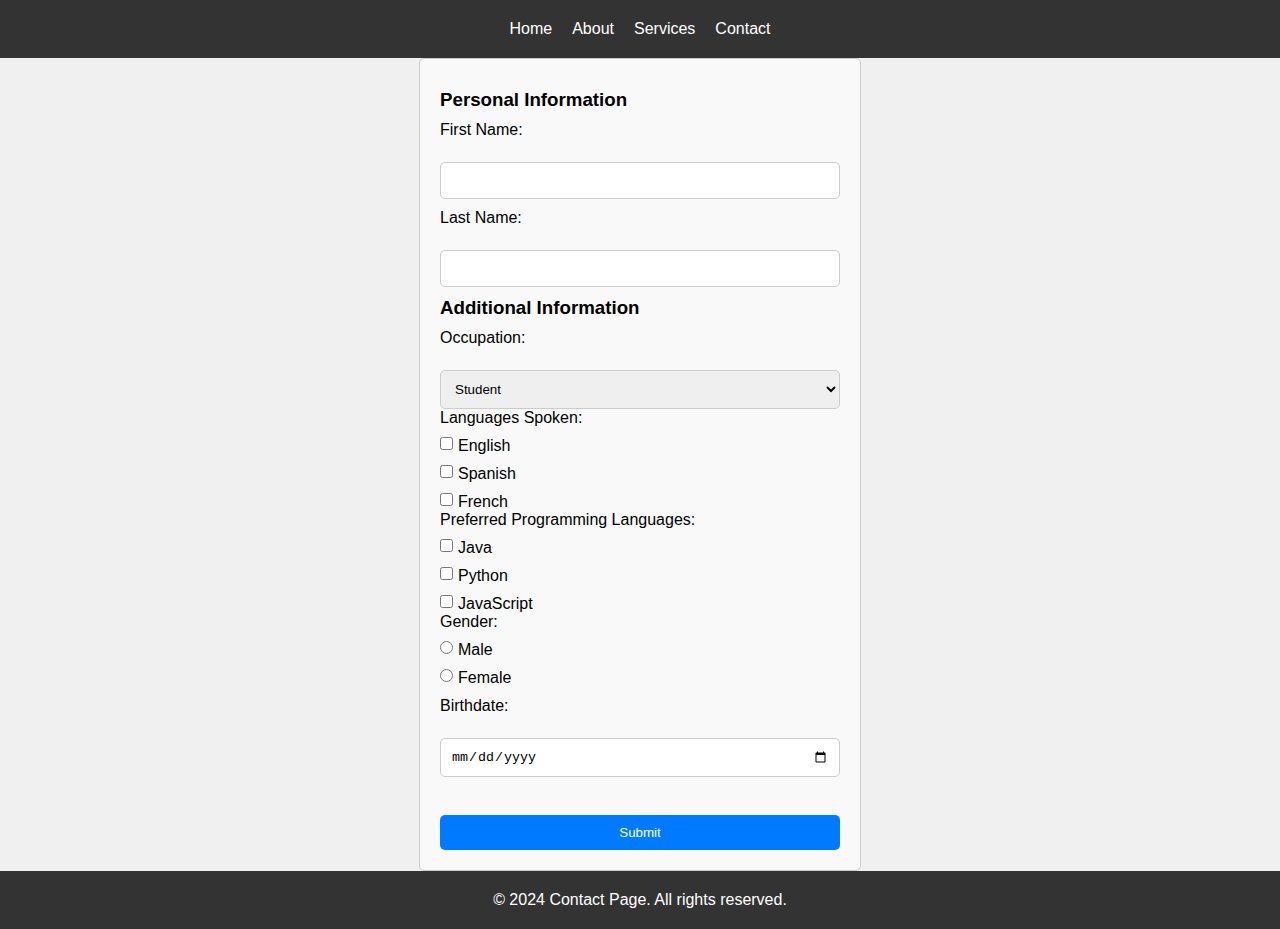
==== contact/contact.html @ 97889021 "first commit" ====
<!DOCTYPE html>
<html lang="en">
  <head>
    <meta charset="UTF-8" />
    <meta name="viewport" content="width=device-width, initial-scale=1.0" />
    <title>Contact Page</title>
    <link rel="stylesheet" href="contact.style.css" />
  </head>
  <body>
    <div id="page">
      <header>
        <nav>
          <ul>
            <li><a href="../index.html">Home</a></li>
            <li><a href="#">About</a></li>
            <li><a href="#">Services</a></li>
            <li><a href="./contact.html">Contact</a></li>
          </ul>
        </nav>
      </header>

      <main>
        <div class="contact-form">
          <form id="userForm">
            <h3>Personal Information</h3>
            <label for="firstName">First Name:</label><br />
            <input type="text" id="firstName" name="firstName" /><br />

            <label for="lastName">Last Name:</label><br />
            <input type="text" id="lastName" name="lastName" /><br />

            <h3>Additional Information</h3>
            <label for="occupation">Occupation:</label><br />
            <select id="occupation" name="occupation">
              <option value="student">Student</option>
              <option value="engineer">Engineer</option>
              <option value="doctor">Doctor</option>
              <option value="teacher">Teacher</option>
              <option value="other">Other</option></select
            ><br />

            <p>Languages Spoken:</p>
            <div class="selection">
              <input
                type="checkbox"
                id="englishCheckbox"
                name="languages"
                value="English"
              />
              <label for="englishCheckbox">English</label>
            </div>
            <div class="selection">
              <input
                type="checkbox"
                id="spanishCheckbox"
                name="languages"
                value="Spanish"
              />
              <label for="spanishCheckbox">Spanish</label>
            </div>
            <div class="selection">
              <input
                type="checkbox"
                id="frenchCheckbox"
                name="languages"
                value="French"
              />
              <label for="frenchCheckbox">French</label>
            </div>
            <p>Preferred Programming Languages:</p>
            <div class="selection">
              <input
                type="checkbox"
                id="java"
                name="programmingLanguages"
                value="Java"
              />
              <label for="java">Java</label>
            </div>
            <div class="selection">
              <input
                type="checkbox"
                id="python"
                name="programmingLanguages"
                value="Python"
              />
              <label for="python">Python</label>
            </div>
            <div class="selection">
              <input
                type="checkbox"
                id="javascript"
                name="programmingLanguages"
                value="Javascript"
              />
              <label for="javascript">JavaScript</label>
            </div>
            <p for="gender">Gender:</p>
            <div class="selection">
              <input type="radio" id="maleRadio" name="gender" value="male" />
              <label for="maleRadio">Male</label>
            </div>
            <div class="selection">
              <input
                type="radio"
                id="femaleRadio"
                name="gender"
                value="female"
              />
              <label for="femaleRadio">Female</label>
            </div>

            <label for="birthdate">Birthdate:</label><br />
            <input type="date" id="birthdate" name="birthdate" /><br />

            <br />
            <button type="submit">Submit</button>
            <div id="errors"></div>
          </form>
        </div>
      </main>

      <footer>
        <p>&copy; 2024 Contact Page. All rights reserved.</p>
      </footer>
    </div>
    <script src="./contact.js"></script>
  </body>
</html>
---- contact/contact.style.css ----
* {
  margin: 0;
  padding: 0;
}

body {
  font-family: Arial, sans-serif;
  background-color: #f0f0f0;
  height: 100vh;
  display: flex;
  flex-direction: column;
}

#page {
  display: flex;
  flex-direction: column;
  flex: 1;
}

header {
  background-color: #333;
  color: white;
  text-align: center;
  padding: 20px 0;
}

nav ul {
  list-style-type: none;
  display: flex;
  justify-content: center;
}
nav ul li {
  margin: 0 10px;
}
nav ul li a {
  color: white;
  text-decoration: none;
}

main {
  flex: 1;
  display: flex;
  justify-content: center;
  align-items: center;
}

.contact-form {
  flex-basis: 35%;
}

form {
  max-width: 400px;
  margin: 0 auto;
  padding: 20px;
  border: 1px solid #ccc;
  border-radius: 5px;
  background-color: #f9f9f9;
}

h3 {
  margin-top: 10px;
}

label {
  margin-top: 10px;
  display: block;
}

input[type="text"],
input[type="number"],
select,
input[type="date"] {
  width: 100%;
  padding: 10px;
  margin-top: 5px;
  border: 1px solid #ccc;
  border-radius: 5px;
  box-sizing: border-box;
}

input[type="checkbox"],
input[type="radio"] {
  margin-top: 5px;
  margin-right: 5px;
}

button[type="submit"] {
  display: block;
  width: 100%;
  padding: 10px;
  margin-top: 20px;
  background-color: #007bff;
  color: #fff;
  border: none;
  border-radius: 5px;
  cursor: pointer;
}

button[type="submit"]:hover {
  background-color: #0056b3;
}

.selection {
  display: flex;
}

footer {
  text-align: center;
  padding: 20px 0;
  background-color: #333;
  color: white;
}

#errors {
  color: red;
  font-size: 12px;
}
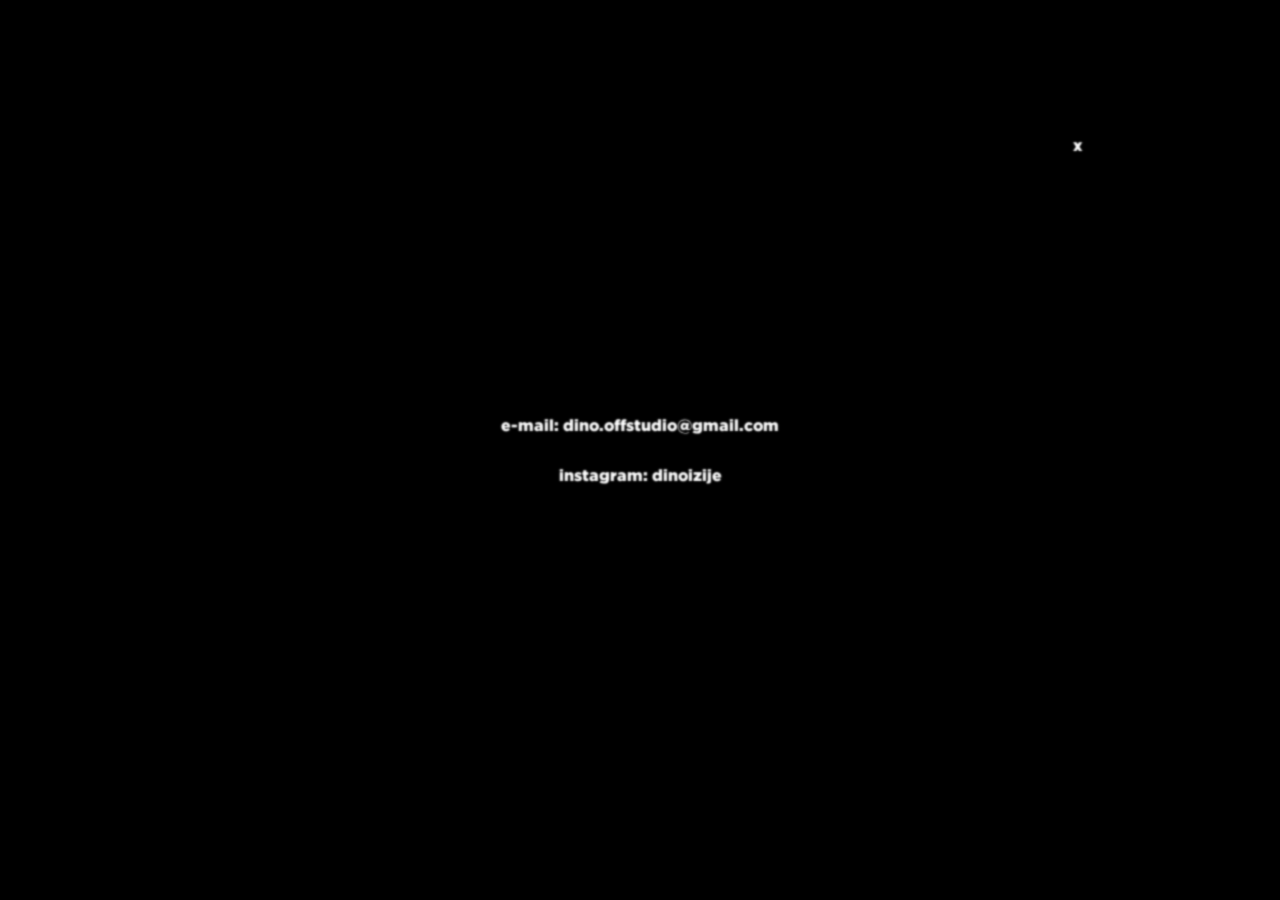
==== commit f9a32ebe: "Added a contact page and its .js and .css files, added fadeout and fadein animations for switching b" ====
--- a/contact/contact.html
+++ b/contact/contact.html
@@ -3,127 +3,23 @@
   <head>
     <meta charset="UTF-8" />
     <meta name="viewport" content="width=device-width, initial-scale=1.0" />
-    <title>Contact Page</title>
+    <title>Off Studio</title>
     <link rel="stylesheet" href="contact.style.css" />
   </head>
-  <body>
+  
+  <body class="fadeIn">
     <div id="page">
-      <header>
-        <nav>
-          <ul>
-            <li><a href="../index.html">Home</a></li>
-            <li><a href="#">About</a></li>
-            <li><a href="#">Services</a></li>
-            <li><a href="./contact.html">Contact</a></li>
-          </ul>
-        </nav>
-      </header>
-
-      <main>
-        <div class="contact-form">
-          <form id="userForm">
-            <h3>Personal Information</h3>
-            <label for="firstName">First Name:</label><br />
-            <input type="text" id="firstName" name="firstName" /><br />
-
-            <label for="lastName">Last Name:</label><br />
-            <input type="text" id="lastName" name="lastName" /><br />
-
-            <h3>Additional Information</h3>
-            <label for="occupation">Occupation:</label><br />
-            <select id="occupation" name="occupation">
-              <option value="student">Student</option>
-              <option value="engineer">Engineer</option>
-              <option value="doctor">Doctor</option>
-              <option value="teacher">Teacher</option>
-              <option value="other">Other</option></select
-            ><br />
-
-            <p>Languages Spoken:</p>
-            <div class="selection">
-              <input
-                type="checkbox"
-                id="englishCheckbox"
-                name="languages"
-                value="English"
-              />
-              <label for="englishCheckbox">English</label>
-            </div>
-            <div class="selection">
-              <input
-                type="checkbox"
-                id="spanishCheckbox"
-                name="languages"
-                value="Spanish"
-              />
-              <label for="spanishCheckbox">Spanish</label>
-            </div>
-            <div class="selection">
-              <input
-                type="checkbox"
-                id="frenchCheckbox"
-                name="languages"
-                value="French"
-              />
-              <label for="frenchCheckbox">French</label>
-            </div>
-            <p>Preferred Programming Languages:</p>
-            <div class="selection">
-              <input
-                type="checkbox"
-                id="java"
-                name="programmingLanguages"
-                value="Java"
-              />
-              <label for="java">Java</label>
-            </div>
-            <div class="selection">
-              <input
-                type="checkbox"
-                id="python"
-                name="programmingLanguages"
-                value="Python"
-              />
-              <label for="python">Python</label>
-            </div>
-            <div class="selection">
-              <input
-                type="checkbox"
-                id="javascript"
-                name="programmingLanguages"
-                value="Javascript"
-              />
-              <label for="javascript">JavaScript</label>
-            </div>
-            <p for="gender">Gender:</p>
-            <div class="selection">
-              <input type="radio" id="maleRadio" name="gender" value="male" />
-              <label for="maleRadio">Male</label>
-            </div>
-            <div class="selection">
-              <input
-                type="radio"
-                id="femaleRadio"
-                name="gender"
-                value="female"
-              />
-              <label for="femaleRadio">Female</label>
-            </div>
-
-            <label for="birthdate">Birthdate:</label><br />
-            <input type="date" id="birthdate" name="birthdate" /><br />
-
-            <br />
-            <button type="submit">Submit</button>
-            <div id="errors"></div>
-          </form>
+      <div id="content">
+        <div id="close-button">
+          <button id="x-button">x</button>
         </div>
-      </main>
-
-      <footer>
-        <p>&copy; 2024 Contact Page. All rights reserved.</p>
-      </footer>
+        <div class="contact-info">
+          <div class="email">
+            <p>e-mail: dino.offstudio@gmail.com</p></div>
+          <div class="insta"><p>instagram: dinoizije</p></div>
+        </div>
+      </div>
     </div>
-    <script src="./contact.js"></script>
+    <script src="contact.js"></script>
   </body>
 </html>
--- a/contact/contact.style.css
+++ b/contact/contact.style.css
@@ -1,117 +1,93 @@
-* {
-  margin: 0;
-  padding: 0;
-}
-
-body {
-  font-family: Arial, sans-serif;
-  background-color: #f0f0f0;
-  height: 100vh;
-  display: flex;
-  flex-direction: column;
-}
-
-#page {
-  display: flex;
-  flex-direction: column;
-  flex: 1;
-}
-
-header {
-  background-color: #333;
-  color: white;
-  text-align: center;
-  padding: 20px 0;
-}
-
-nav ul {
-  list-style-type: none;
-  display: flex;
-  justify-content: center;
-}
-nav ul li {
-  margin: 0 10px;
-}
-nav ul li a {
-  color: white;
-  text-decoration: none;
-}
-
-main {
-  flex: 1;
-  display: flex;
-  justify-content: center;
-  align-items: center;
-}
-
-.contact-form {
-  flex-basis: 35%;
-}
-
-form {
-  max-width: 400px;
-  margin: 0 auto;
-  padding: 20px;
-  border: 1px solid #ccc;
-  border-radius: 5px;
-  background-color: #f9f9f9;
-}
-
-h3 {
-  margin-top: 10px;
-}
-
-label {
-  margin-top: 10px;
-  display: block;
-}
-
-input[type="text"],
-input[type="number"],
-select,
-input[type="date"] {
-  width: 100%;
-  padding: 10px;
-  margin-top: 5px;
-  border: 1px solid #ccc;
-  border-radius: 5px;
-  box-sizing: border-box;
-}
-
-input[type="checkbox"],
-input[type="radio"] {
-  margin-top: 5px;
-  margin-right: 5px;
-}
-
-button[type="submit"] {
-  display: block;
-  width: 100%;
-  padding: 10px;
-  margin-top: 20px;
-  background-color: #007bff;
-  color: #fff;
-  border: none;
-  border-radius: 5px;
-  cursor: pointer;
-}
-
-button[type="submit"]:hover {
-  background-color: #0056b3;
-}
-
-.selection {
-  display: flex;
-}
-
-footer {
-  text-align: center;
-  padding: 20px 0;
-  background-color: #333;
-  color: white;
-}
-
-#errors {
-  color: red;
-  font-size: 12px;
-}
+@font-face {
+    font-family: "Gotham Black";
+    src: url('../fonts/Gotham-Font/Gotham-Black.otf') format(opentype);
+    font-weight: normal;
+    font-style: normal;
+  }
+  
+  @keyframes fadeIn {
+    from{opacity: 0;}
+    to {opacity: 1;}
+  }
+  
+  .fadeIn {
+    animation: fadeIn 500ms forwards;
+  }
+  
+  @keyframes fadeOut {
+    from{opacity: 1;}
+    to {opacity: 0;}
+  }
+  
+  .fadeOut {
+    animation: fadeOut 500ms forwards;
+  }
+  
+  
+  
+  :root {
+    height: 100vh;
+    width: 100vw;
+  }
+  
+  body {
+    margin: 0;
+    justify-content: center;
+    align-items: center;
+    background-color: black;
+    transition: opacity 1s ease-in-out;
+  }
+
+  #page {
+    display: flex;
+    width: 100vw;
+    height: 100vh;
+    justify-content: center;
+    align-items: center;
+  }
+
+  #content {
+    width: 70%;
+    height: 70%;
+    position: relative;
+  }
+
+  #x-button {
+    background-color: black;
+    font-family: "Gotham Black";
+    font-size: medium;
+    color: transparent;
+    text-shadow: 0 0 2px #fff;
+    position: absolute;
+    right: 0;
+    border: none;
+    
+  }
+
+  .contact-info {
+    display: flex;
+    flex-direction: column;
+    width: 100%;
+    height: 100%;
+    justify-content:space-between;
+  }
+  
+  .email {
+    display: flex;
+    flex: 1;
+    justify-content: center;
+    align-items:end;
+  }
+
+  .insta {
+    display: flex;
+    flex: 1;
+    justify-content: center;
+  }
+
+  p {
+    font-size: medium;
+    font-family: "Gotham Black";
+    color: transparent;
+    text-shadow: 0 0 2px #fff;
+  }